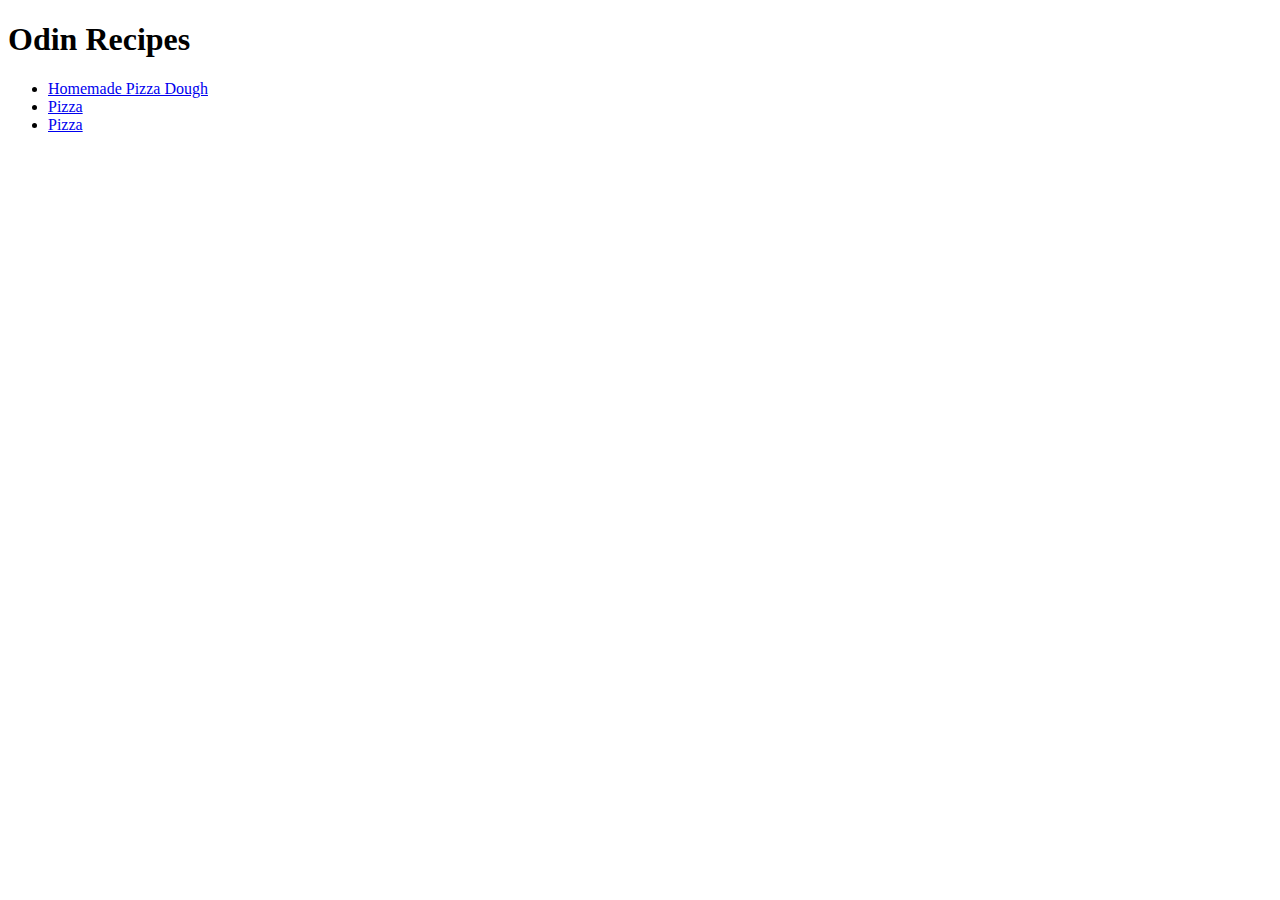
==== index.html @ 4ab084a1 "Created boilerplate files and code" ====
<!DOCTYPE html>
<html lang="en">
<head>
    <meta charset="UTF-8">
    <meta name="viewport" content="width=device-width, initial-scale=1.0">
    <title>Odin Recipes</title>
</head>
<body>
    <h1>Odin Recipes</h1>
    <ul>
        <li><a href="recipes/pizza.html">Homemade Pizza Dough</a></li>
        <li><a href="recipes/pizza.html">Pizza</a></li>
        <li><a href="recipes/pizza.html">Pizza</a></li>
    </ul>
</body>
</html>
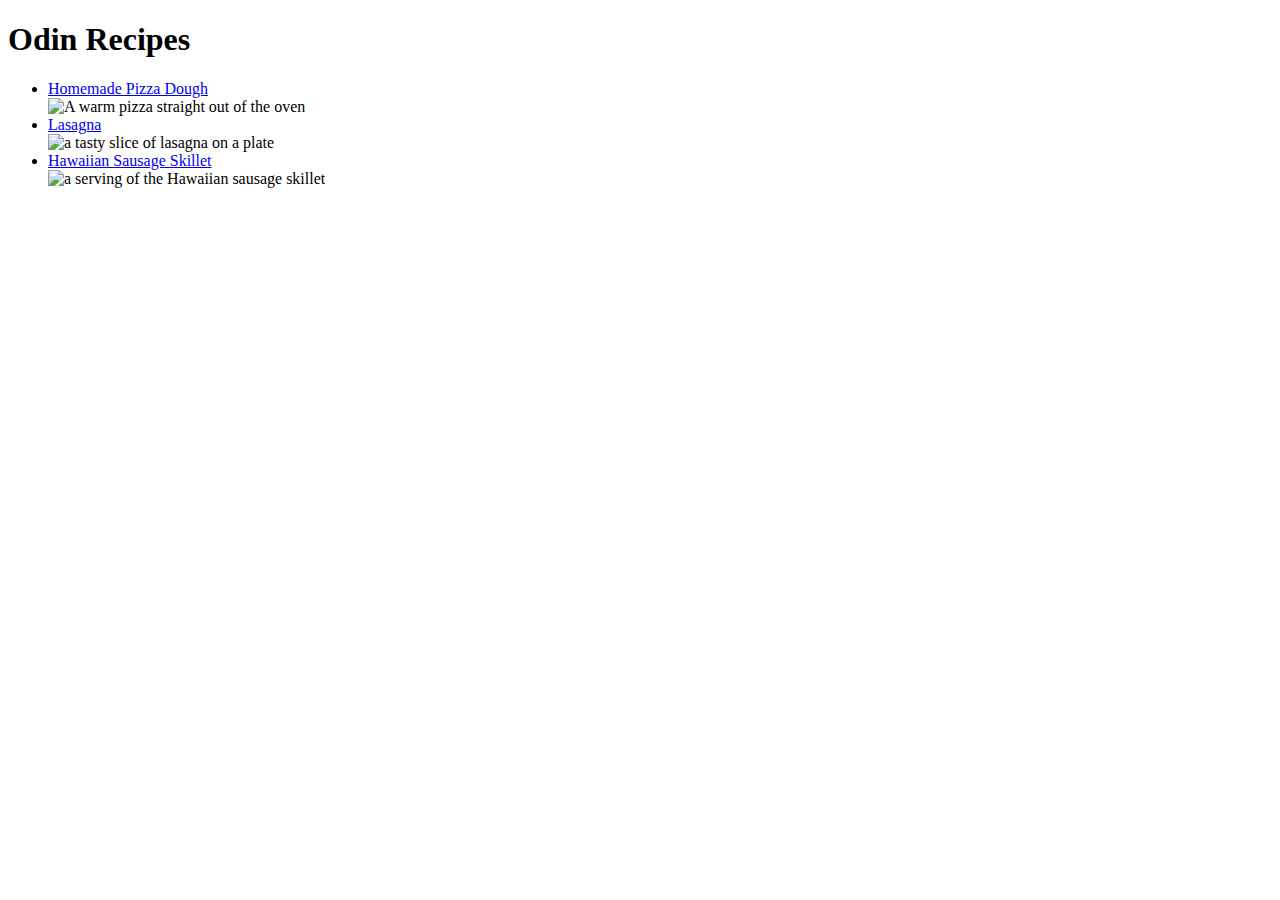
==== commit 37a5315d: "Finish all recipes" ====
--- a/index.html
+++ b/index.html
@@ -8,9 +8,18 @@
 <body>
     <h1>Odin Recipes</h1>
     <ul>
-        <li><a href="recipes/pizza.html">Homemade Pizza Dough</a></li>
-        <li><a href="recipes/pizza.html">Pizza</a></li>
-        <li><a href="recipes/pizza.html">Pizza</a></li>
+        <li>
+            <a href="recipes/pizza.html">Homemade Pizza Dough</a><br>
+            <img src="https://www.allrecipes.com/thmb/N4e4rX76UjGr9XV6QEaqSr9WB8Q=/1500x0/filters:no_upscale():max_bytes(150000):strip_icc():format(webp)/20171-quick-and-easy-pizza-crust-VilmaNg-4x3-f3d3bfe73e3a47b6b65a7da6de3f213d.jpg" alt="A warm pizza straight out of the oven" width="300">
+        </li>
+        <li>
+            <a href="recipes/lasagna.html">Lasagna</a><br>
+            <img src="https://www.allrecipes.com/thmb/B-2PaprzUHAvE3bJm4c4m7nYYKI=/1500x0/filters:no_upscale():max_bytes(150000):strip_icc():format(webp)/23600-worlds-best-lasagna-DDMFS-4x3-1196-24c5401652934ffb96d3d94bc9fbe2d7.jpg" alt="a tasty slice of lasagna on a plate" width="300">
+        </li>
+        <li>
+            <a href="recipes/sausage-skillet.html">Hawaiian Sausage Skillet</a><br>
+            <img src="https://www.allrecipes.com/thmb/Nw7aGkeGkdbdZ5zp13iu60CQnpk=/960x0/filters:no_upscale():max_bytes(150000):strip_icc():format(webp)/2278633-0220f25371fc478eaf78f7e444355fad.jpg" alt="a serving of the Hawaiian sausage skillet" width="300">
+        </li>
     </ul>
 </body>
 </html>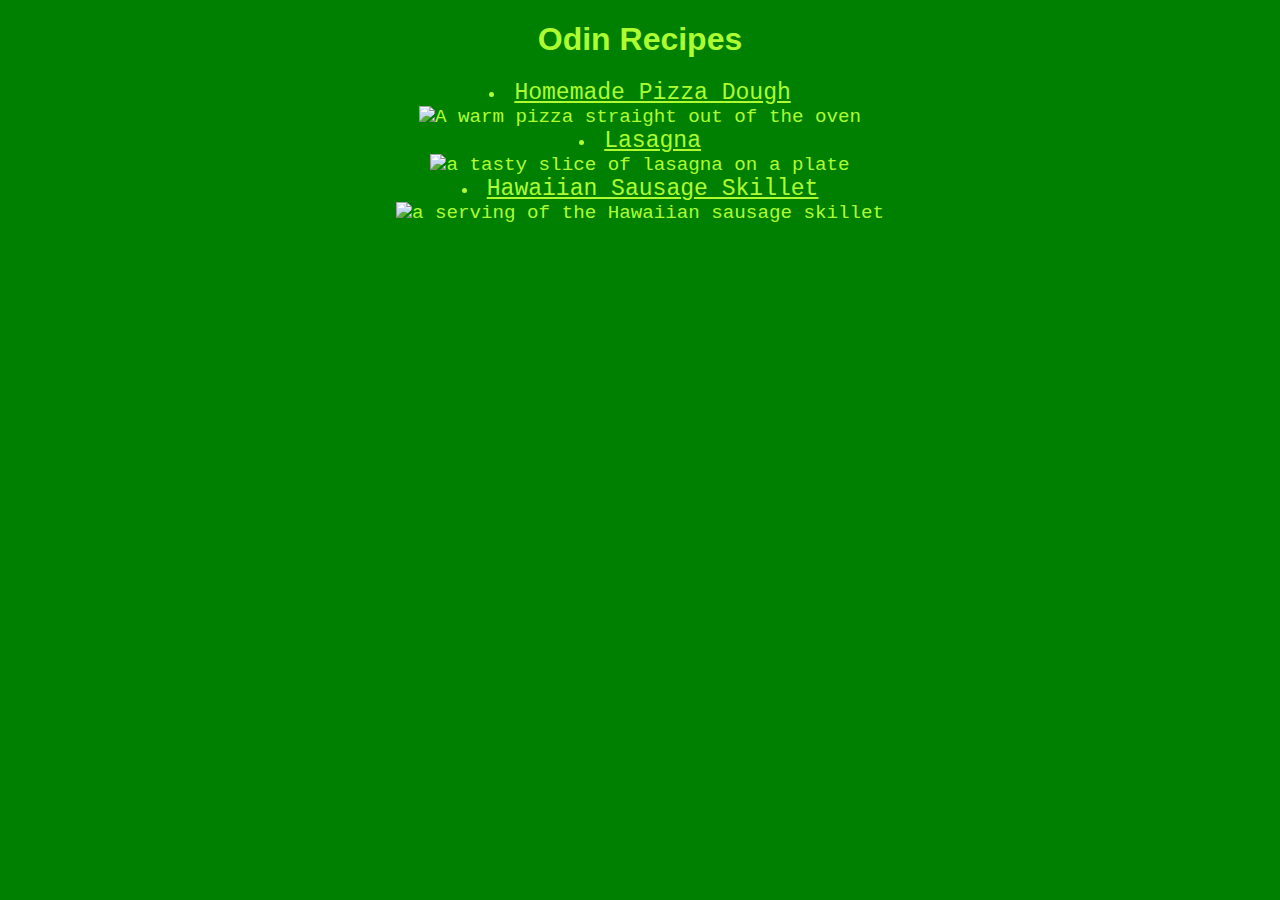
==== commit 69fb2039: "Add CSS to change colors, fonts and positions" ====
--- a/index.html
+++ b/index.html
@@ -4,10 +4,11 @@
     <meta charset="UTF-8">
     <meta name="viewport" content="width=device-width, initial-scale=1.0">
     <title>Odin Recipes</title>
+    <link rel="stylesheet" href="./styles/style.css">
 </head>
 <body>
-    <h1>Odin Recipes</h1>
-    <ul>
+    <h1 class="text">Odin Recipes</h1>
+    <ul class="text">
         <li>
             <a href="recipes/pizza.html">Homemade Pizza Dough</a><br>
             <img src="https://www.allrecipes.com/thmb/N4e4rX76UjGr9XV6QEaqSr9WB8Q=/1500x0/filters:no_upscale():max_bytes(150000):strip_icc():format(webp)/20171-quick-and-easy-pizza-crust-VilmaNg-4x3-f3d3bfe73e3a47b6b65a7da6de3f213d.jpg" alt="A warm pizza straight out of the oven" width="300">
--- a/styles/style.css
+++ b/styles/style.css
@@ -0,0 +1,23 @@
+body {
+    background: green;
+    text-align: center;
+}
+
+.text, a {
+    color: greenyellow;
+    font-size: larger;
+    font-family: 'Courier New', Courier, monospace;
+}
+
+ul, ol {
+    padding-left: 0;
+}
+
+li {
+    list-style-position: inside;
+}
+
+h1.text {
+    font-size: xx-large;
+    font-family: 'Trebuchet MS', 'Lucida Sans Unicode', 'Lucida Grande', 'Lucida Sans', Arial, sans-serif;
+}